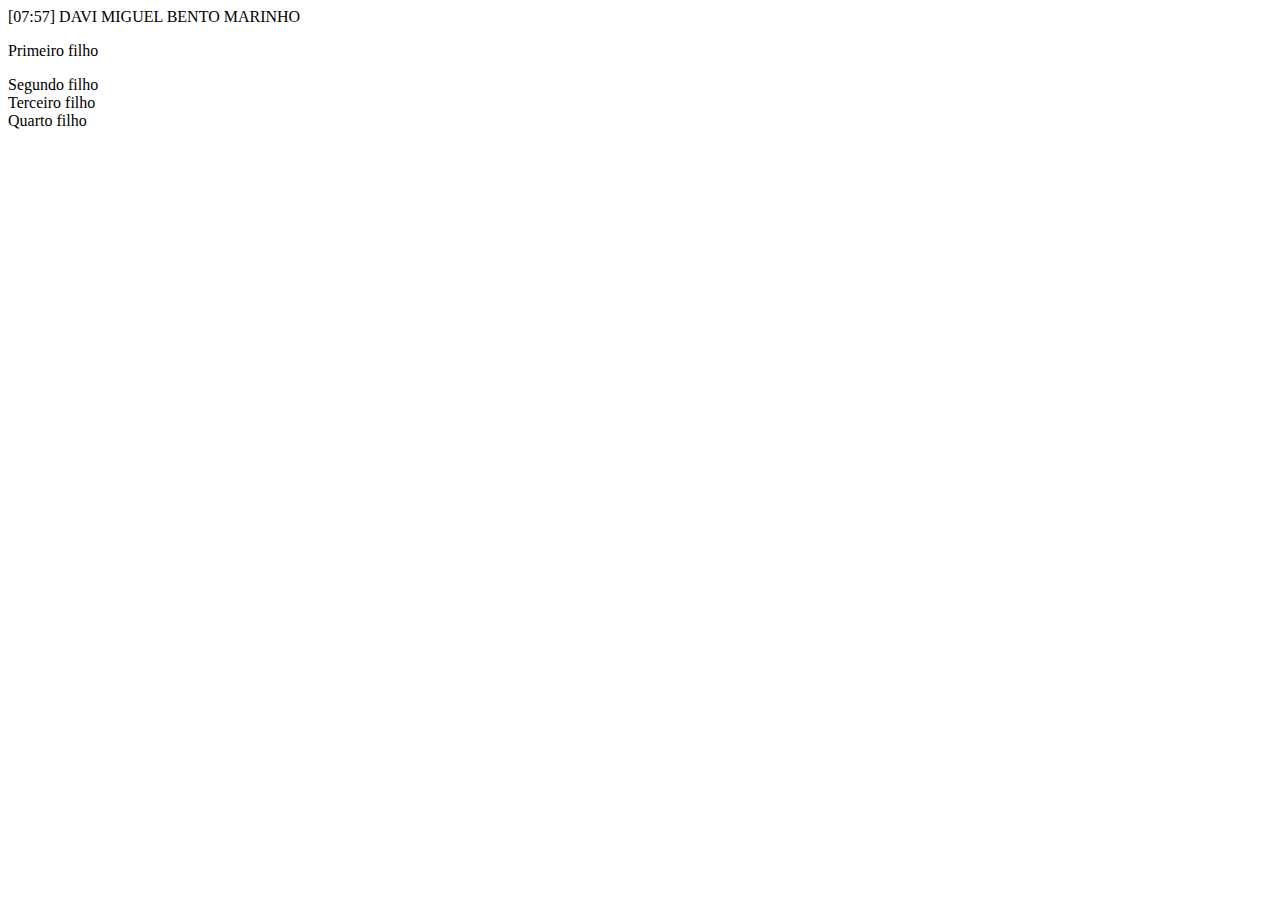
==== templates/aula_design_dia15.html @ 357fc201 "Create aula_design_dia15.html" ====
[07:57] DAVI MIGUEL BENTO MARINHO
<!doctype html>
<html>
<title>Estudando Computação.</title>
<meta charset='utf-8'>
<head>
<link rel="stylesheet" href="estilos_irmao.css">
</head>
 
<body>
<section>
<p>Primeiro filho</p>
<a>Segundo filho</a>
<div>Terceiro filho</div>
<a>Quarto filho</a>
</section>
 
 
 
</body>
</html>
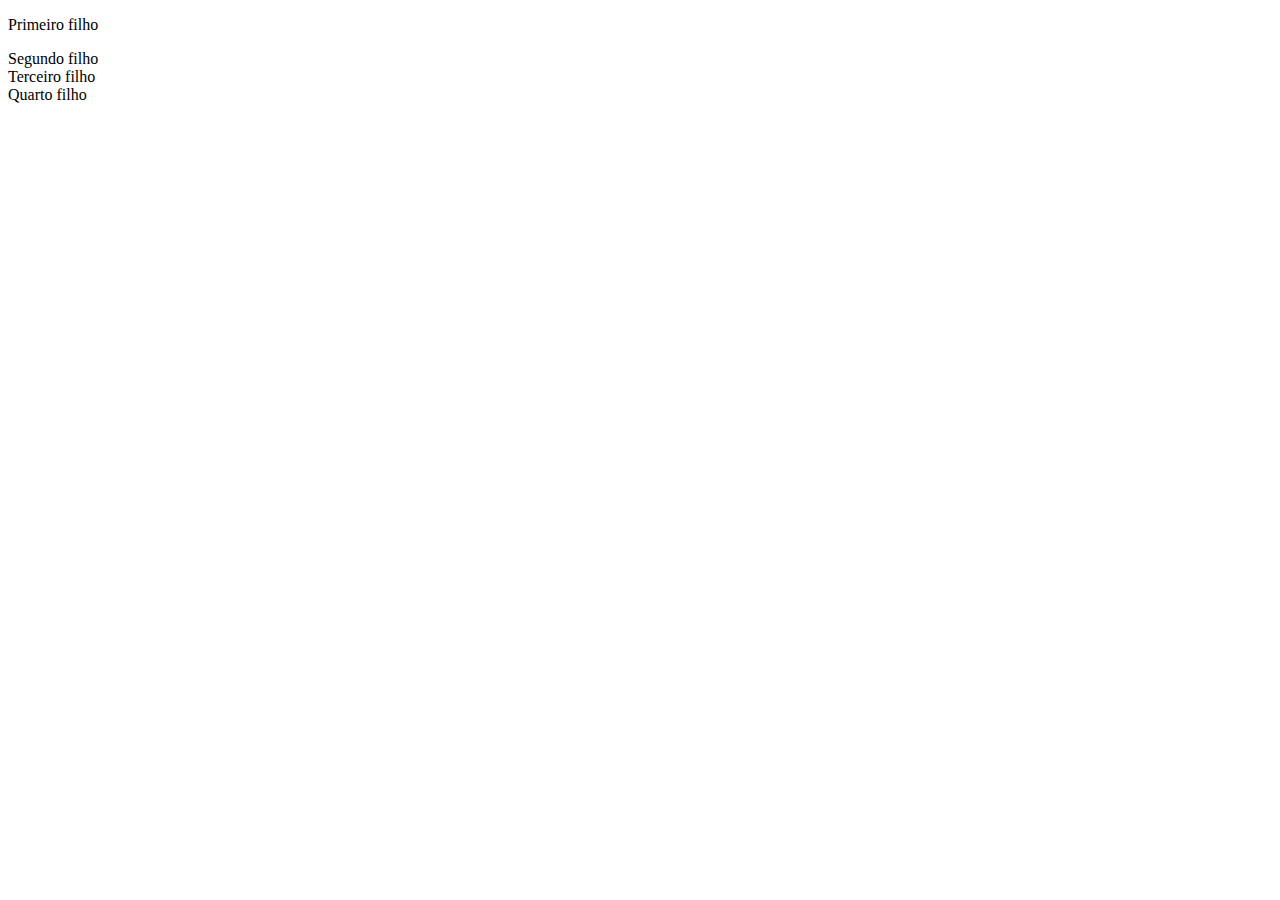
==== commit 1f8d054f: "Update aula_design_dia15.html" ====
--- a/templates/aula_design_dia15.html
+++ b/templates/aula_design_dia15.html
@@ -1,4 +1,3 @@
-[07:57] DAVI MIGUEL BENTO MARINHO
 <!doctype html>
 <html>
 <title>Estudando Computação.</title>
